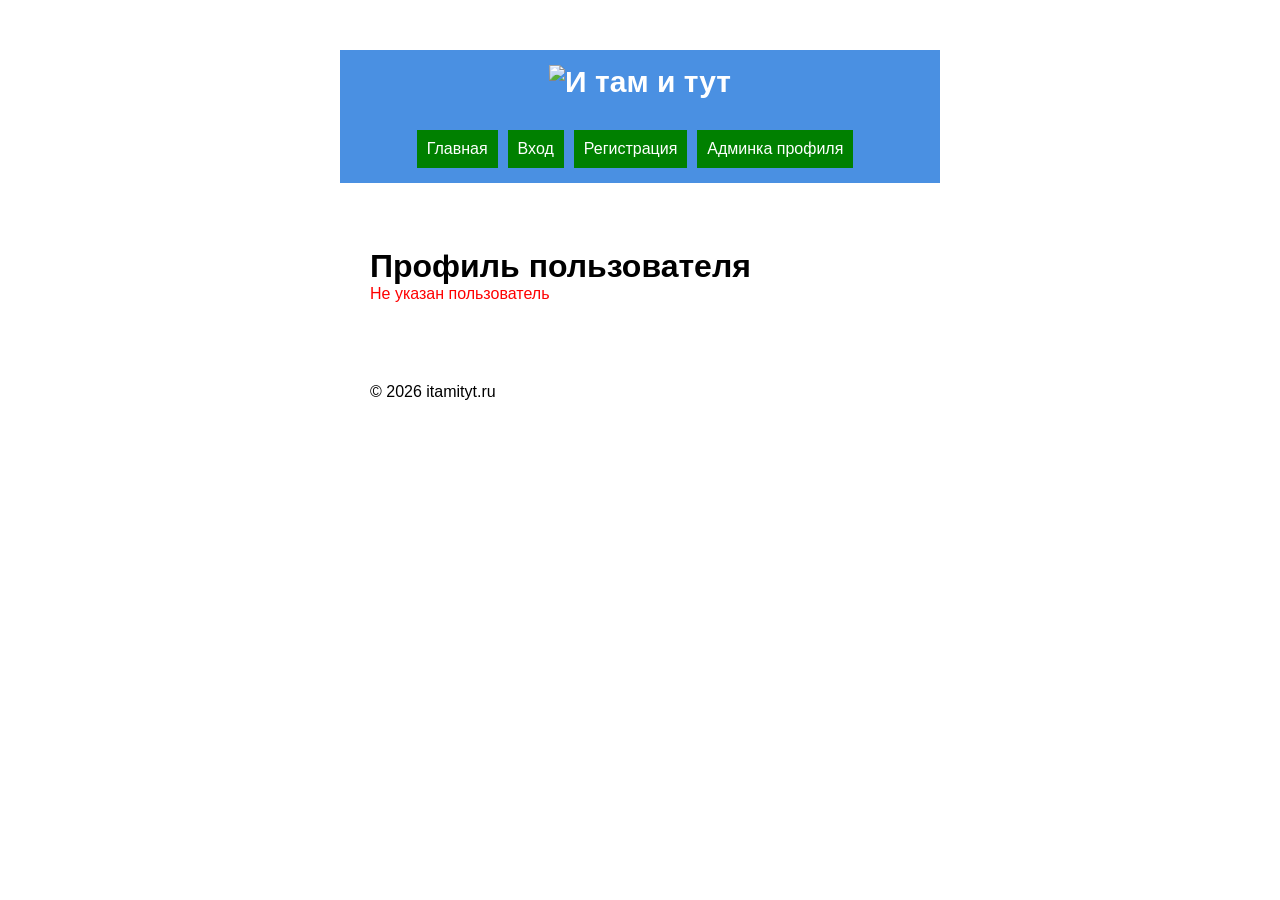
==== public_profile.html @ 03e0d6a3 "move-from-itamityt" ====
<!DOCTYPE html>
<html lang="ru">
<head>
  <meta charset="UTF-8">
  <title>И там и тут — профиль</title>
  <link rel="stylesheet" href="/css/all.css">
  <style>
    .container { max-width: 600px; margin: 50px auto; font-family: sans-serif; }
    #links-container a { display: block; margin: 5px 0; color: blue; text-decoration: underline; }
    #message { color: red; }
  </style>
</head>
<body>
  <header class="container header">
    <div><img src="images/logo.png" alt="И там и тут" class="logo"></div>
    <ul class="menu-list">
    <li class="menu-top_item"><a href="/index.html">Главная</a></li>
    <li class="menu-top_item"><a href="/login.html">Вход</a></li>
    <li class="menu-top_item"><a href="/register.html">Регистрация</a></li>
    <li class="menu-top_item"><a href="/userhome.html">Админка профиля</a></li>
    </ul>
  </header>

  <main>
    <div class="container">
      <h1 id="profile-title">Профиль пользователя</h1>
      <div id="links-container"></div>
      <p id="message"></p>
    </div>
  </main>

  <footer class="container">
    <p>© 2026 itamityt.ru</p>
  </footer>

  <script src="/js/public_profile.js"></script>
</body>
</html>
---- css/all.css ----
@import url("normalize.css");
@import url("style.css");
@import url("header.css");
/* @import url("footer.css");  */
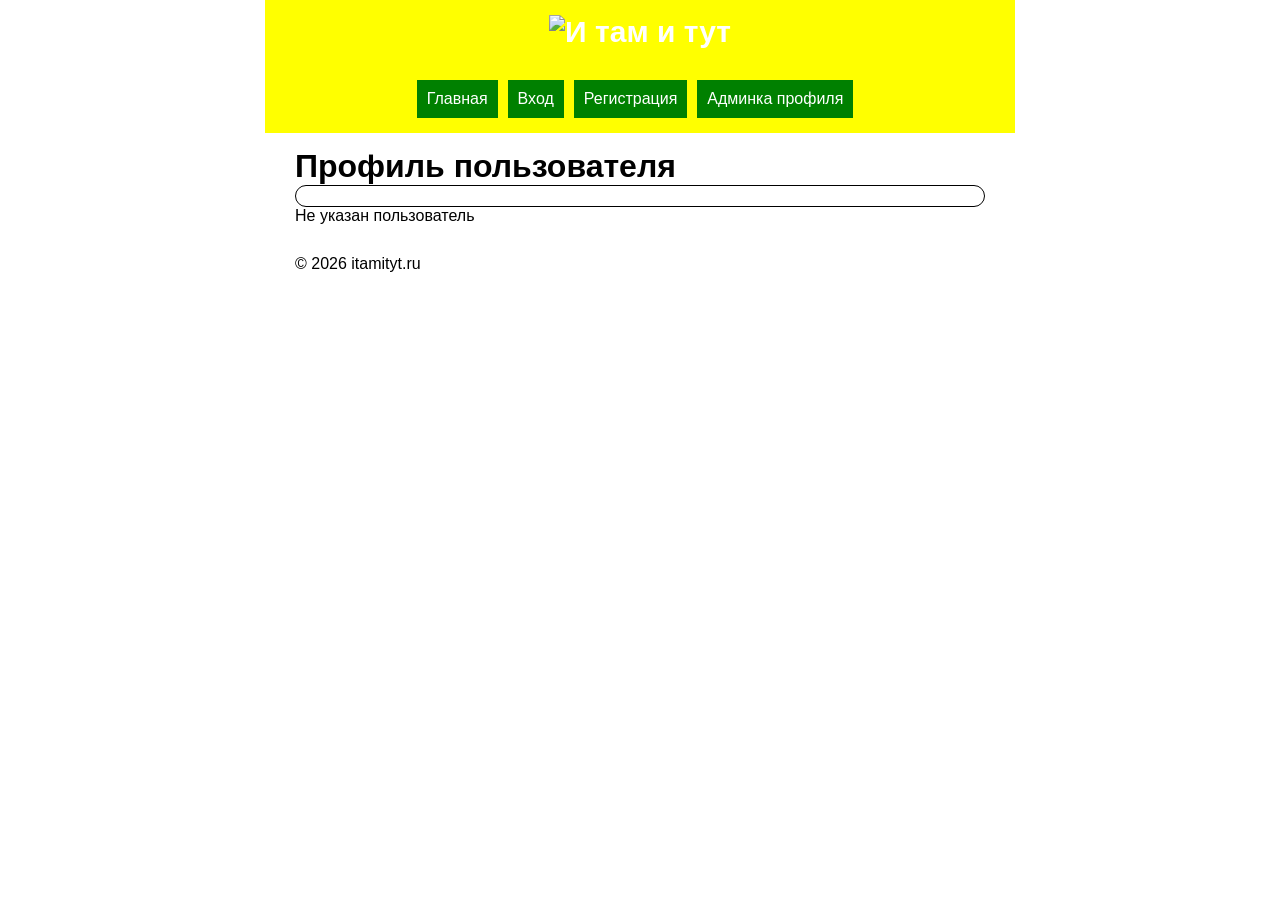
==== commit b8602c9b: "выделил классы для ссылок" ====
--- a/public_profile.html
+++ b/public_profile.html
@@ -4,11 +4,11 @@
   <meta charset="UTF-8">
   <title>И там и тут — профиль</title>
   <link rel="stylesheet" href="/css/all.css">
-  <style>
+  <!-- <style>
     .container { max-width: 600px; margin: 50px auto; font-family: sans-serif; }
     #links-container a { display: block; margin: 5px 0; color: blue; text-decoration: underline; }
     #message { color: red; }
-  </style>
+  </style> -->
 </head>
 <body>
   <header class="container header">
@@ -23,8 +23,8 @@
 
   <main>
     <div class="container">
-      <h1 id="profile-title">Профиль пользователя</h1>
-      <div id="links-container"></div>
+      <h1  id="profile-title">Профиль пользователя</h1>
+      <div class="profile-card" id="links-container"></div>
       <p id="message"></p>
     </div>
   </main>
--- a/css/all.css
+++ b/css/all.css
@@ -1,4 +1,5 @@
 @import url("normalize.css");
 @import url("style.css");
 @import url("header.css");
+@import url("pagecontent.css");
 /* @import url("footer.css");  */
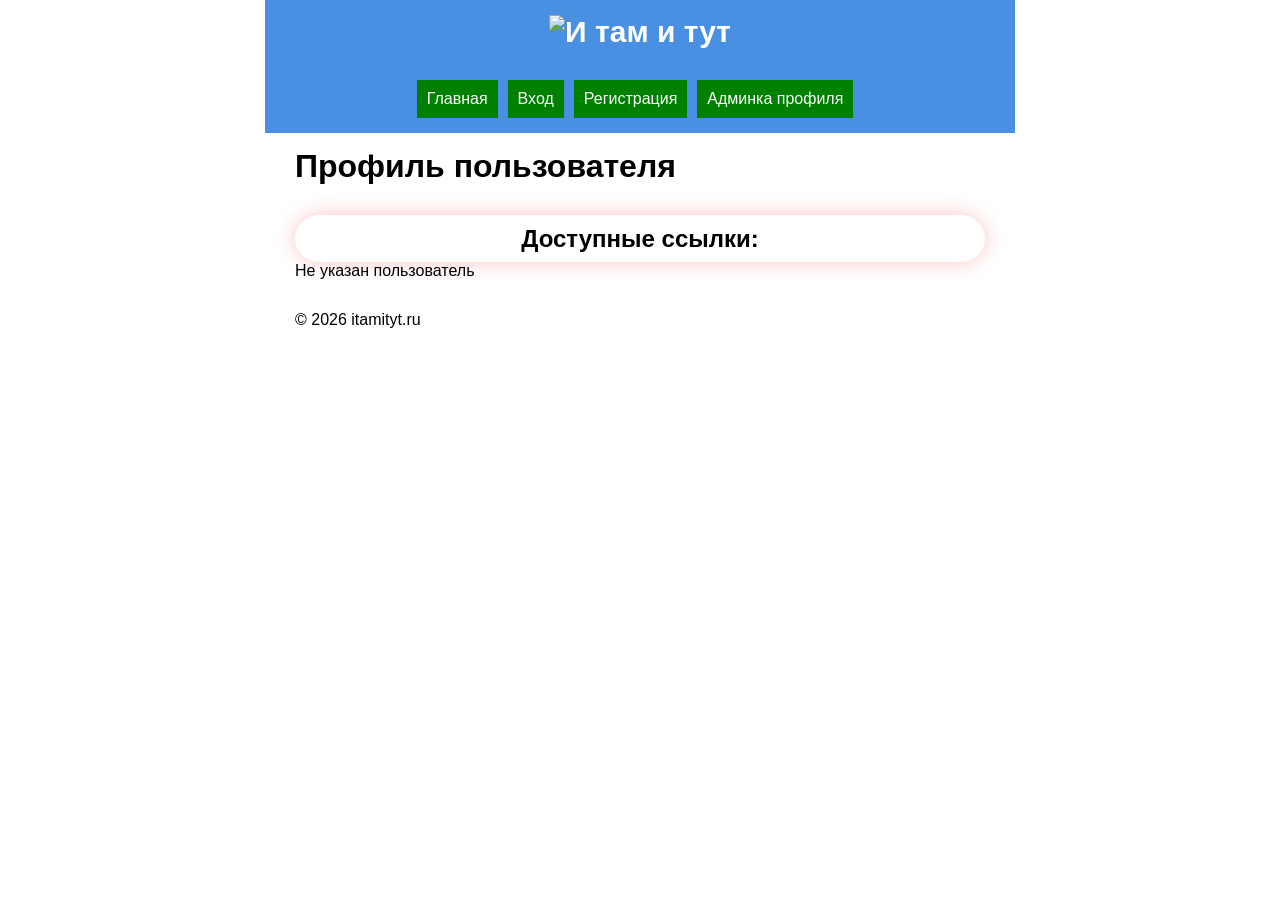
==== commit fbd0a1d3: "шаблон карточки" ====
--- a/public_profile.html
+++ b/public_profile.html
@@ -23,8 +23,11 @@
 
   <main>
     <div class="container">
-      <h1  id="profile-title">Профиль пользователя</h1>
-      <div class="profile-card" id="links-container"></div>
+      <h1>Профиль пользователя</h1>
+      <div id="profile-title"></div>
+      <div class="profile-card" id="links-container">
+        <h2>Доступные ссылки:</h2>
+      </div>
       <p id="message"></p>
     </div>
   </main>
